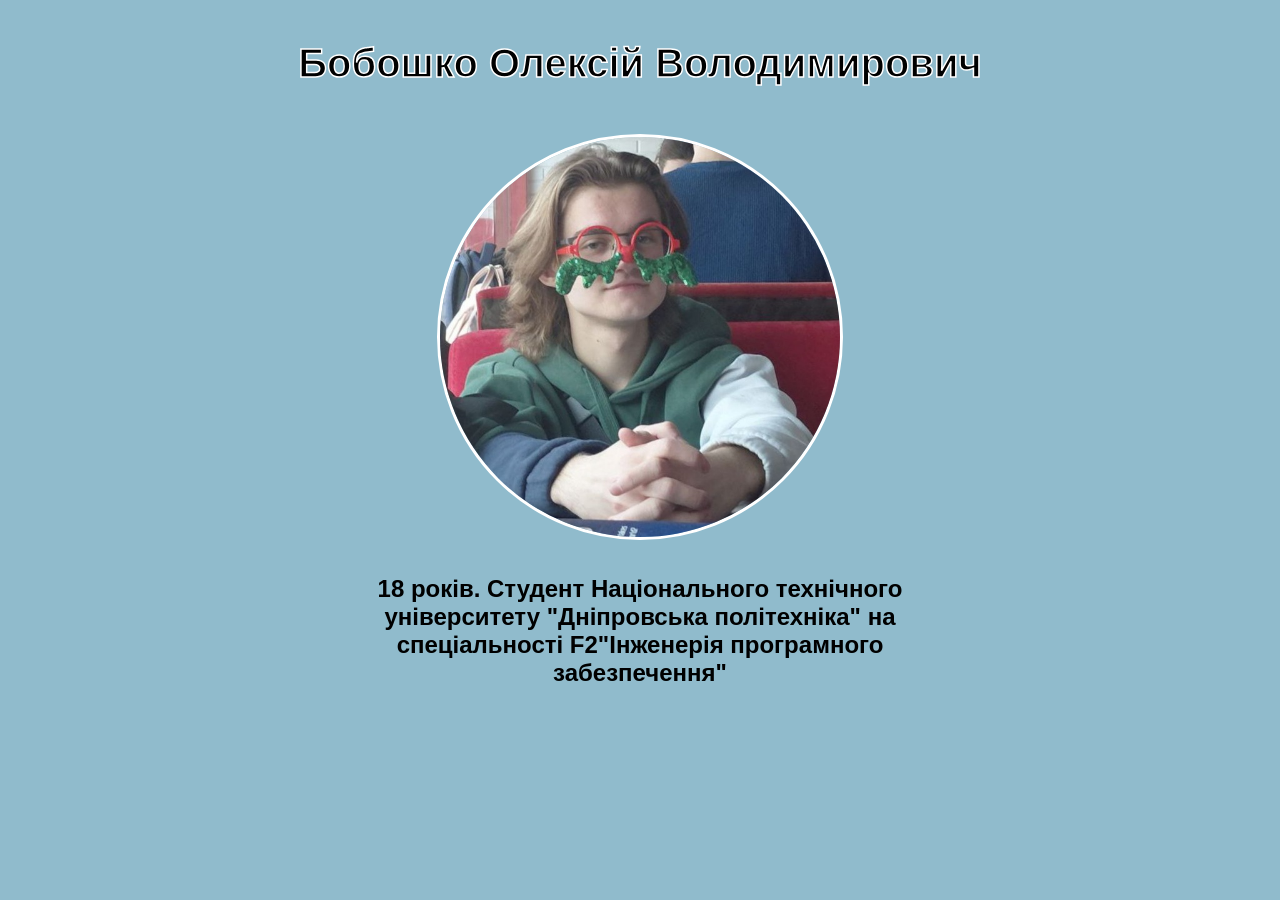
==== bob.html @ 0bb55a93 "my page" ====
<!DOCTYPE html>
<html lang="en">
<head>
    <meta charset="UTF-8">
    <meta name="viewport" content="width=device-width, initial-scale=1.0">
    <link rel="stylesheet" href="bob.css">
    <title>Boboshko Oleksii</title>
</head>
<body>
    <h2 class="name">Бобошко Олексій Володимирович</h2>

    <img class="image" src="leha.jpg">
    <h2 class="info">18 років. Студент Національного технічного університету "Дніпровська політехніка" на спеціальності F2"Інженерія програмного забезпечення"</h2>
</body>
</html>
---- bob.css ----
*{
    background-color: rgb(144, 187, 204)
}
body {
    display: flex;
    flex-direction: column;
    align-items: center;
}
.image {
    width: 400px;
    height: 400px;
    border-radius: 50%;
    object-fit: cover;
    border: 3px solid white;
    margin: 15px;
}
.name{
    text-align: center;
    font-family: 'Segoe UI', Tahoma, Geneva, Verdana, sans-serif;
    color: black;
    -webkit-text-stroke: 1.5px white;
    font-size: 30pt;
}
.info{
    text-align: center;
    font-family: 'Segoe UI', Tahoma, Geneva, Verdana, sans-serif;
    padding-left: 25%;
    padding-right: 25%;
}
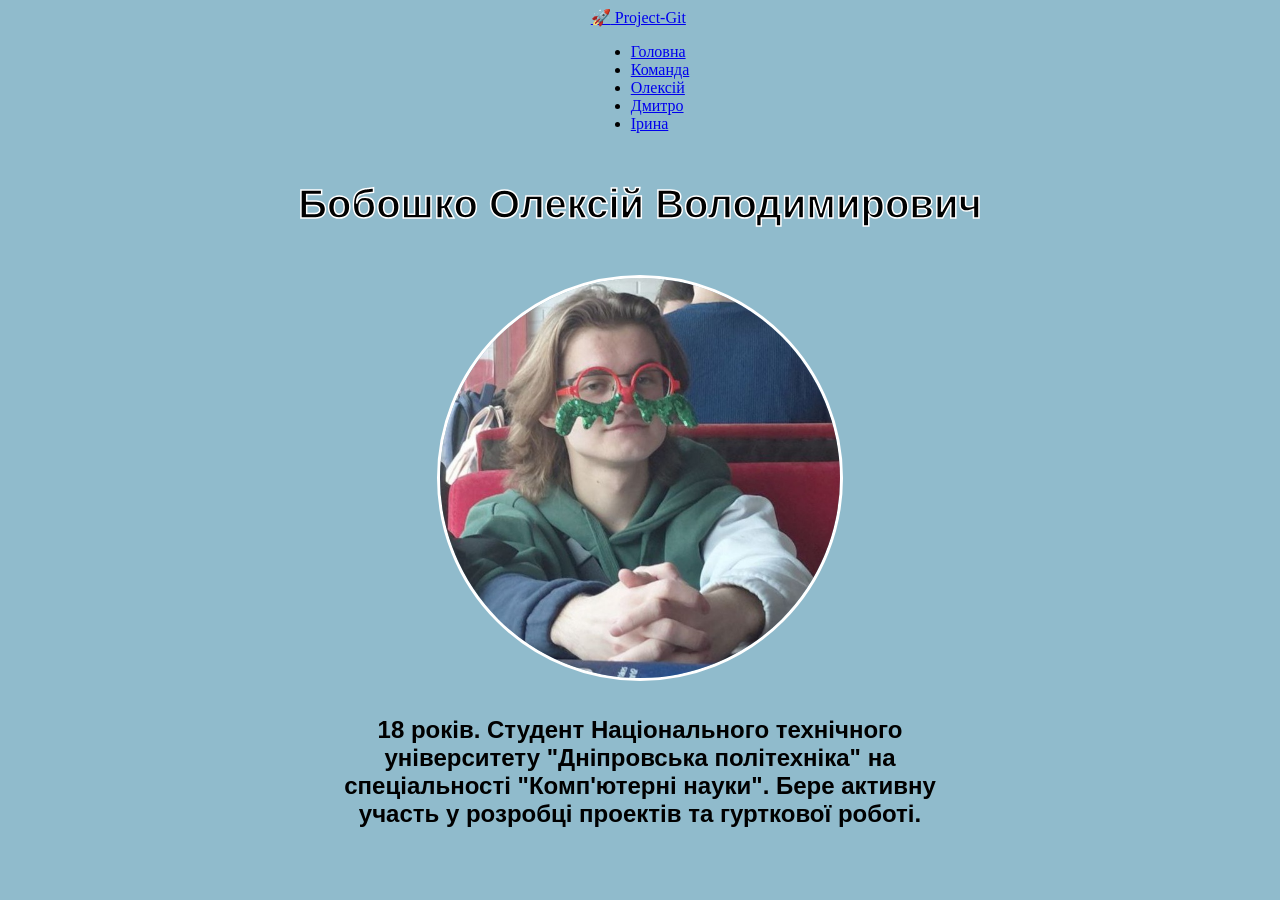
==== commit ae5dc0d9: "🔄 Оновити bob.html додавши Navbar" ====
--- a/bob.html
+++ b/bob.html
@@ -1,15 +1,51 @@
 <!DOCTYPE html>
-<html lang="en">
+<html lang="uk">
 <head>
     <meta charset="UTF-8">
     <meta name="viewport" content="width=device-width, initial-scale=1.0">
+    <link rel="stylesheet" href="navbar.css">
     <link rel="stylesheet" href="bob.css">
-    <title>Boboshko Oleksii</title>
+    <title>Бобошко Олексій</title>
 </head>
 <body>
+    <!-- NAVBAR -->
+    <nav class="navbar">
+        <div class="navbar-container">
+            <a href="index.html" class="navbar-brand">
+                <span class="navbar-brand-icon">🚀</span>
+                Project-Git
+            </a>
+            <ul class="nav-menu">
+                <li class="nav-item">
+                    <a href="index.html" class="nav-link">Головна</a>
+                </li>
+                <li class="nav-item">
+                    <a href="git.html" class="nav-link">Команда</a>
+                </li>
+                <li class="nav-item">
+                    <a href="bob.html" class="nav-link">Олексій</a>
+                </li>
+                <li class="nav-item">
+                    <a href="dima.html" class="nav-link">Дмитро</a>
+                </li>
+                <li class="nav-item">
+                    <a href="ira.html" class="nav-link">Ірина</a>
+                </li>
+            </ul>
+            <div class="hamburger" onclick="toggleMenu()">
+                <span></span>
+                <span></span>
+                <span></span>
+            </div>
+        </div>
+    </nav>
+
+    <!-- PROFILE CONTENT -->
     <h2 class="name">Бобошко Олексій Володимирович</h2>
 
-    <img class="image" src="leha.jpg">
-    <h2 class="info">18 років. Студент Національного технічного університету "Дніпровська політехніка" на спеціальності F2"Інженерія програмного забезпечення"</h2>
+    <img class="image" src="leha.jpg" alt="Фото Олексія Бобошко">
+    <h2 class="info">18 років. Студент Національного технічного університету "Дніпровська політехніка" на спеціальності "Комп'ютерні науки". Бере активну участь у розробці проектів та гурткової роботі.</h2>
+
+    <script src="navbar.js"></script>
 </body>
-</html>+</html>
